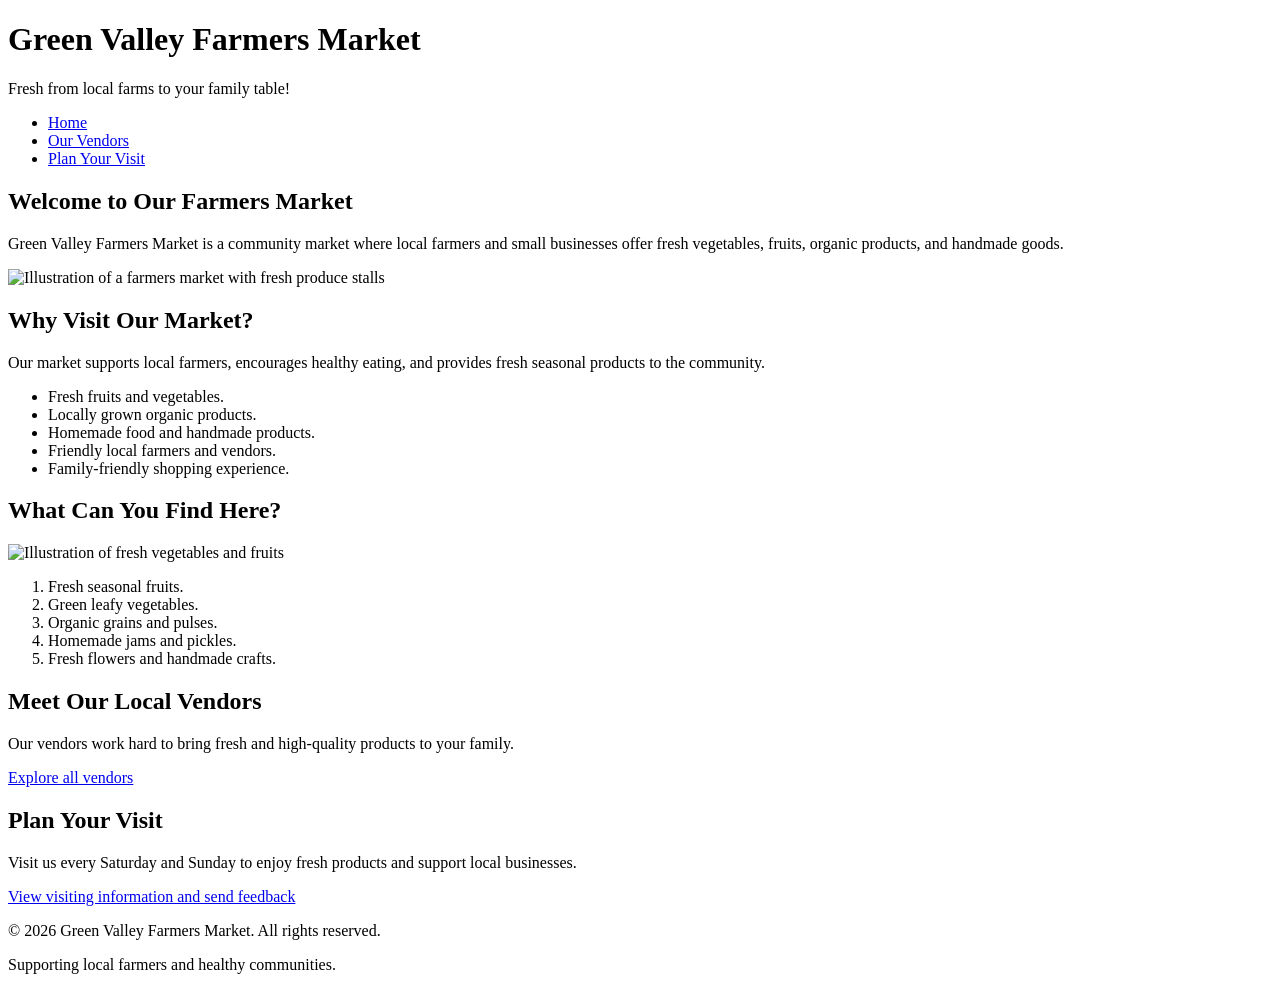
==== index.html @ 9c83c8a7 "Create index.html" ====
<!DOCTYPE html>
<html lang="en">

<head>
    <meta charset="UTF-8">
    <meta name="viewport" content="width=device-width, initial-scale=1.0">
    <meta name="description" content="Visit Green Valley Farmers Market for fresh local produce, handmade products, and organic food.">
    <title>Green Valley Farmers Market | Home</title>
    <link rel="stylesheet" href="styles.css">
</head>

<body>

    <!-- Header: Introduces the farmers market -->
    <header>
        <h1>Green Valley Farmers Market</h1>
        <p>Fresh from local farms to your family table!</p>
    </header>

    <!-- Navigation: Connects all three website pages -->
    <nav aria-label="Main navigation">
        <ul>
            <li><a href="index.html" aria-current="page">Home</a></li>
            <li><a href="vendors.html">Our Vendors</a></li>
            <li><a href="visit.html">Plan Your Visit</a></li>
        </ul>
    </nav>

    <main>

        <!-- Introduction section -->
        <section>
            <h2>Welcome to Our Farmers Market</h2>

            <p>
                Green Valley Farmers Market is a community market
                where local farmers and small businesses offer
                fresh vegetables, fruits, organic products, and
                handmade goods.
            </p>

            <img
                src="images/farmers-market.svg"
                alt="Illustration of a farmers market with fresh produce stalls"
                width="800"
                height="350"
            >
        </section>

        <!-- About section -->
        <section>
            <h2>Why Visit Our Market?</h2>

            <p>
                Our market supports local farmers, encourages
                healthy eating, and provides fresh seasonal
                products to the community.
            </p>

            <ul>
                <li>Fresh fruits and vegetables.</li>
                <li>Locally grown organic products.</li>
                <li>Homemade food and handmade products.</li>
                <li>Friendly local farmers and vendors.</li>
                <li>Family-friendly shopping experience.</li>
            </ul>
        </section>

        <!-- Shopping guide -->
        <section>
            <h2>What Can You Find Here?</h2>

            <img
                src="images/fresh-produce.svg"
                alt="Illustration of fresh vegetables and fruits"
                width="800"
                height="350"
            >

            <ol>
                <li>Fresh seasonal fruits.</li>
                <li>Green leafy vegetables.</li>
                <li>Organic grains and pulses.</li>
                <li>Homemade jams and pickles.</li>
                <li>Fresh flowers and handmade crafts.</li>
            </ol>
        </section>

        <!-- Featured vendors -->
        <section>
            <h2>Meet Our Local Vendors</h2>

            <p>
                Our vendors work hard to bring fresh and
                high-quality products to your family.
            </p>

            <p>
                <a href="vendors.html">Explore all vendors</a>
            </p>
        </section>

        <!-- Visit information -->
        <section>
            <h2>Plan Your Visit</h2>

            <p>
                Visit us every Saturday and Sunday to enjoy
                fresh products and support local businesses.
            </p>

            <p>
                <a href="visit.html">View visiting information and send feedback</a>
            </p>
        </section>

    </main>

    <!-- Footer: Provides website closing information -->
    <footer>
        <p>&copy; 2026 Green Valley Farmers Market. All rights reserved.</p>
        <p>Supporting local farmers and healthy communities.</p>
    </footer>

</body>
</html>
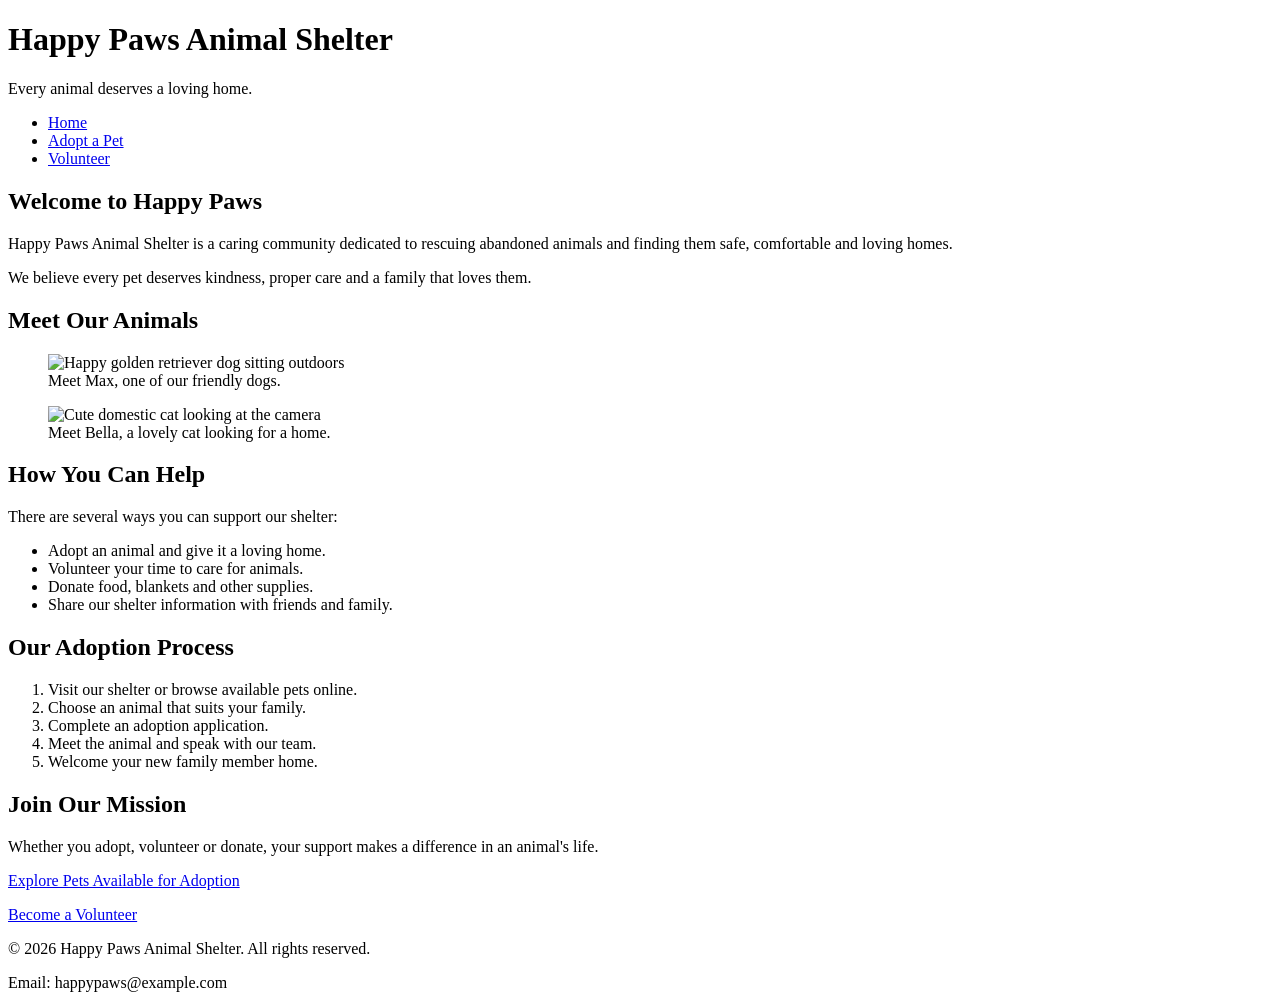
==== commit 16b0d3ac: "Create index.html" ====
--- a/index.html
+++ b/index.html
@@ -1,126 +1,111 @@
 
 <!DOCTYPE html>
 <html lang="en">
-
 <head>
     <meta charset="UTF-8">
     <meta name="viewport" content="width=device-width, initial-scale=1.0">
-    <meta name="description" content="Visit Green Valley Farmers Market for fresh local produce, handmade products, and organic food.">
-    <title>Green Valley Farmers Market | Home</title>
-    <link rel="stylesheet" href="styles.css">
+    <meta name="description" content="Welcome to Happy Paws Animal Shelter. Help us find loving homes for animals.">
+    <title>Happy Paws Animal Shelter | Home</title>
 </head>
-
 <body>
 
-    <!-- Header: Introduces the farmers market -->
     <header>
-        <h1>Green Valley Farmers Market</h1>
-        <p>Fresh from local farms to your family table!</p>
+        <h1>Happy Paws Animal Shelter</h1>
+        <p>Every animal deserves a loving home.</p>
+
+        <nav aria-label="Main navigation">
+            <ul>
+                <li><a href="index.html" aria-current="page">Home</a></li>
+                <li><a href="adopt.html">Adopt a Pet</a></li>
+                <li><a href="volunteer.html">Volunteer</a></li>
+            </ul>
+        </nav>
     </header>
 
-    <!-- Navigation: Connects all three website pages -->
-    <nav aria-label="Main navigation">
-        <ul>
-            <li><a href="index.html" aria-current="page">Home</a></li>
-            <li><a href="vendors.html">Our Vendors</a></li>
-            <li><a href="visit.html">Plan Your Visit</a></li>
-        </ul>
-    </nav>
-
     <main>
-
-        <!-- Introduction section -->
         <section>
-            <h2>Welcome to Our Farmers Market</h2>
+            <h2>Welcome to Happy Paws</h2>
 
             <p>
-                Green Valley Farmers Market is a community market
-                where local farmers and small businesses offer
-                fresh vegetables, fruits, organic products, and
-                handmade goods.
+                Happy Paws Animal Shelter is a caring community dedicated
+                to rescuing abandoned animals and finding them safe,
+                comfortable and loving homes.
             </p>
 
-            <img
-                src="images/farmers-market.svg"
-                alt="Illustration of a farmers market with fresh produce stalls"
-                width="800"
-                height="350"
-            >
+            <p>
+                We believe every pet deserves kindness, proper care
+                and a family that loves them.
+            </p>
         </section>
 
-        <!-- About section -->
         <section>
-            <h2>Why Visit Our Market?</h2>
+            <h2>Meet Our Animals</h2>
 
-            <p>
-                Our market supports local farmers, encourages
-                healthy eating, and provides fresh seasonal
-                products to the community.
-            </p>
+            <figure>
+                <img
+                    src="https://images.unsplash.com/photo-1552053831-71594a27632d?w=600"
+                    alt="Happy golden retriever dog sitting outdoors"
+                    width="400"
+                >
+                <figcaption>Meet Max, one of our friendly dogs.</figcaption>
+            </figure>
+
+            <figure>
+                <img
+                    src="https://images.unsplash.com/photo-1573865526739-10659fec78a5?w=600"
+                    alt="Cute domestic cat looking at the camera"
+                    width="400"
+                >
+                <figcaption>Meet Bella, a lovely cat looking for a home.</figcaption>
+            </figure>
+        </section>
+
+        <section>
+            <h2>How You Can Help</h2>
+
+            <p>There are several ways you can support our shelter:</p>
 
             <ul>
-                <li>Fresh fruits and vegetables.</li>
-                <li>Locally grown organic products.</li>
-                <li>Homemade food and handmade products.</li>
-                <li>Friendly local farmers and vendors.</li>
-                <li>Family-friendly shopping experience.</li>
+                <li>Adopt an animal and give it a loving home.</li>
+                <li>Volunteer your time to care for animals.</li>
+                <li>Donate food, blankets and other supplies.</li>
+                <li>Share our shelter information with friends and family.</li>
             </ul>
         </section>
 
-        <!-- Shopping guide -->
         <section>
-            <h2>What Can You Find Here?</h2>
-
-            <img
-                src="images/fresh-produce.svg"
-                alt="Illustration of fresh vegetables and fruits"
-                width="800"
-                height="350"
-            >
+            <h2>Our Adoption Process</h2>
 
             <ol>
-                <li>Fresh seasonal fruits.</li>
-                <li>Green leafy vegetables.</li>
-                <li>Organic grains and pulses.</li>
-                <li>Homemade jams and pickles.</li>
-                <li>Fresh flowers and handmade crafts.</li>
+                <li>Visit our shelter or browse available pets online.</li>
+                <li>Choose an animal that suits your family.</li>
+                <li>Complete an adoption application.</li>
+                <li>Meet the animal and speak with our team.</li>
+                <li>Welcome your new family member home.</li>
             </ol>
         </section>
 
-        <!-- Featured vendors -->
         <section>
-            <h2>Meet Our Local Vendors</h2>
+            <h2>Join Our Mission</h2>
 
             <p>
-                Our vendors work hard to bring fresh and
-                high-quality products to your family.
+                Whether you adopt, volunteer or donate, your support
+                makes a difference in an animal's life.
             </p>
 
             <p>
-                <a href="vendors.html">Explore all vendors</a>
-            </p>
-        </section>
-
-        <!-- Visit information -->
-        <section>
-            <h2>Plan Your Visit</h2>
-
-            <p>
-                Visit us every Saturday and Sunday to enjoy
-                fresh products and support local businesses.
+                <a href="adopt.html">Explore Pets Available for Adoption</a>
             </p>
 
             <p>
-                <a href="visit.html">View visiting information and send feedback</a>
+                <a href="volunteer.html">Become a Volunteer</a>
             </p>
         </section>
-
     </main>
 
-    <!-- Footer: Provides website closing information -->
     <footer>
-        <p>&copy; 2026 Green Valley Farmers Market. All rights reserved.</p>
-        <p>Supporting local farmers and healthy communities.</p>
+        <p>&copy; 2026 Happy Paws Animal Shelter. All rights reserved.</p>
+        <p>Email: happypaws@example.com</p>
     </footer>
 
 </body>
